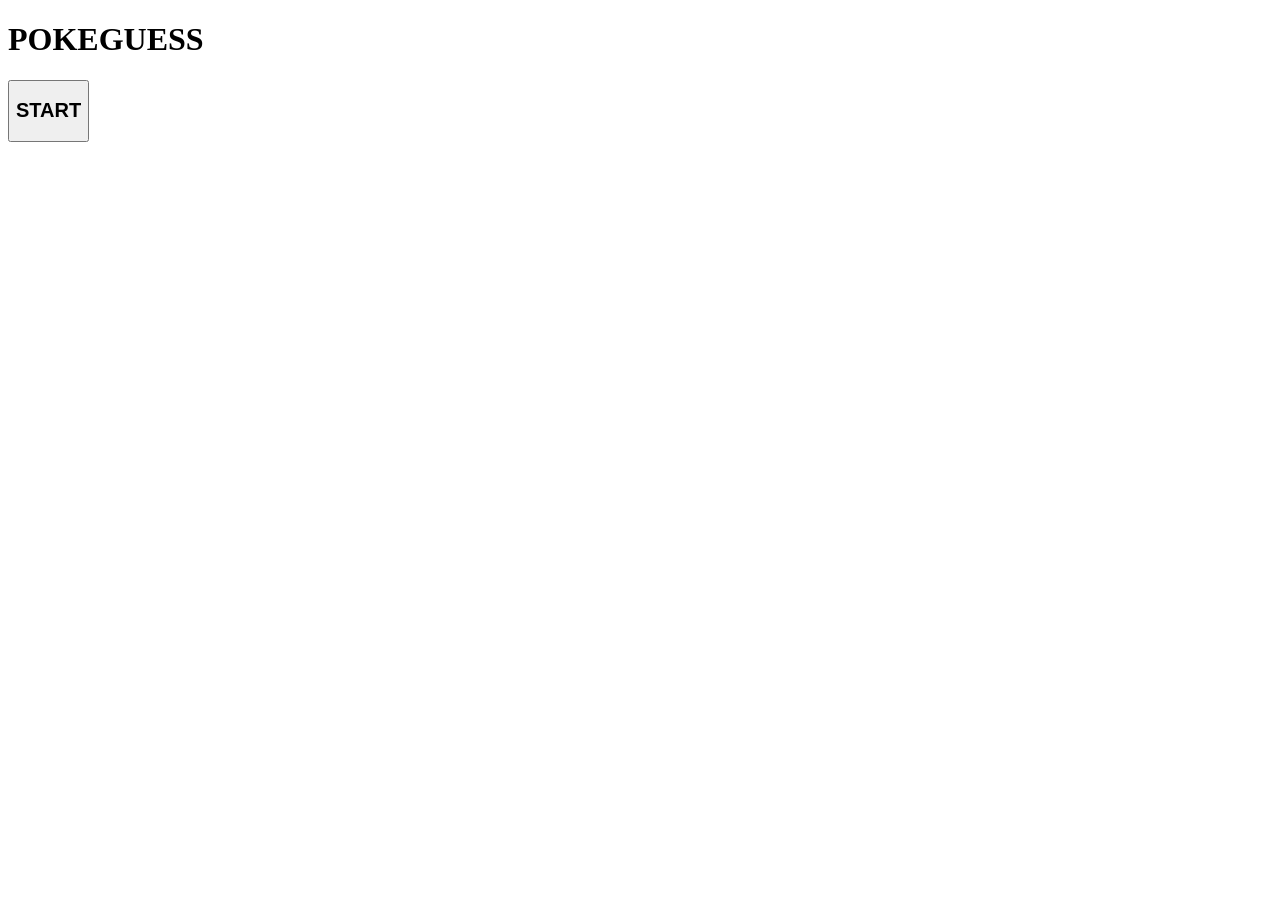
==== index.html @ 3ab1233c "archivos pero sin la carpeta xd" ====
<!DOCTYPE html>
<html lang="en">
<head>
    <meta charset="UTF-8">
    <meta name="viewport" content="width=device-width, initial-scale=1.0">
     <link rel="stylesheet" href="estilos.css">
    <title>PokeGuess</title>
</head>
<body>
    <h1>POKEGUESS</h1>

    <button><h2>START</h2></button>

</body>
</html>
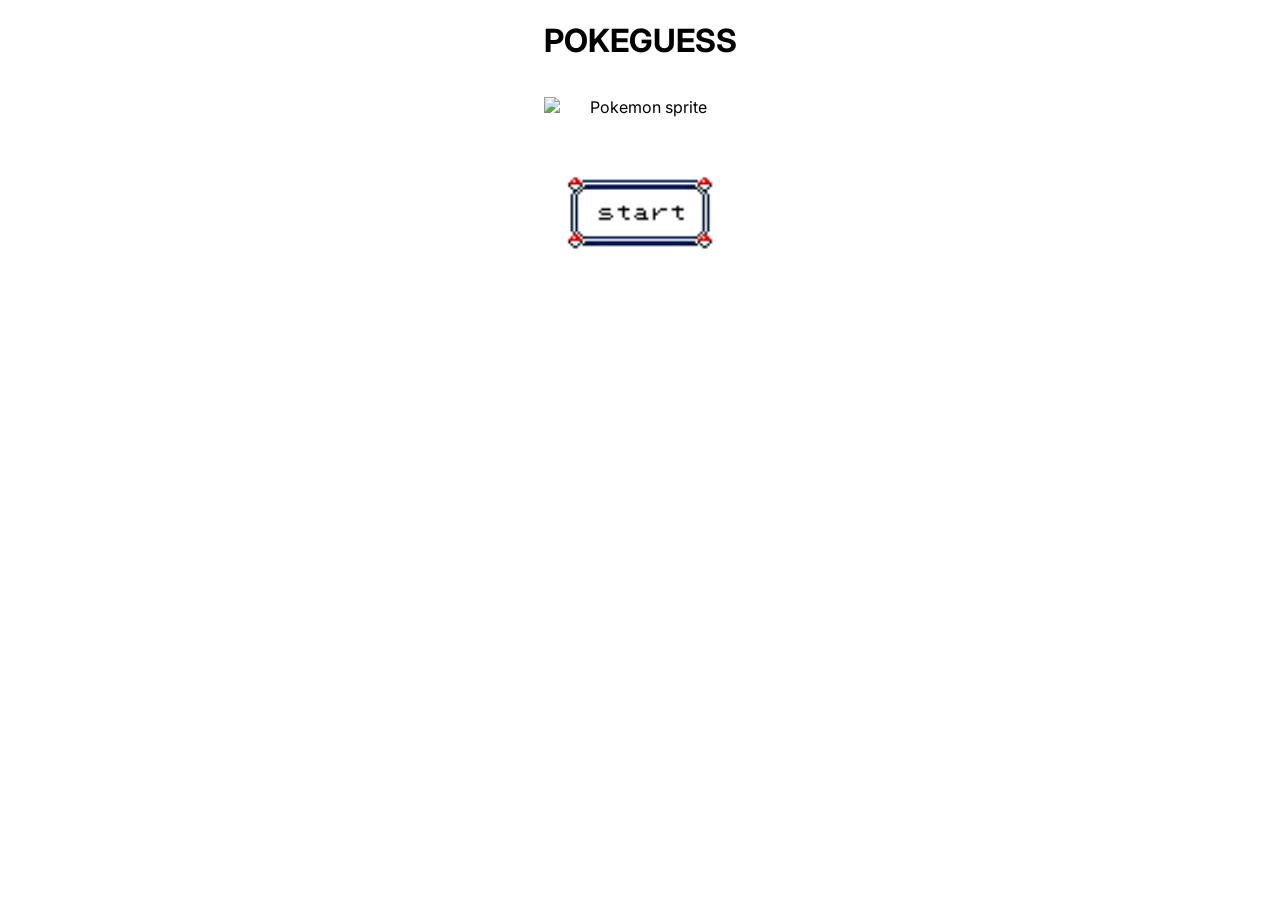
==== commit 6bc243e0: "Add files via upload" ====
--- a/index.html
+++ b/index.html
@@ -9,7 +9,15 @@
 <body>
     <h1>POKEGUESS</h1>
 
-    <button><h2>START</h2></button>
+    <div id="pokemon-container">
+        <img id="pokemonimg" alt="Pokemon sprite" src="" />
+    </div>
+
+  
+    <a href="adivinar.html"><img id="boton" src="/img/start.png" alt="start"></a>
+
+    <script src="script.js"></script>
+
 
 </body>
 </html>
--- a/estilos.css
+++ b/estilos.css
@@ -0,0 +1,37 @@
+@import url('https://fonts.googleapis.com/css2?family=Inter:wght@400;600&display=swap');
+
+* {
+    font-family: 'Inter', system-ui, sans-serif;
+}
+
+body {
+    margin: 0;
+    min-height: 100vh;
+    place-items: center;
+    text-align: center;
+}
+
+#pokemon-container {
+    display: grid;
+    place-items: center;
+
+}
+
+#pokemonimg {
+    width: 192px;
+    height: auto;
+    margin: 15px
+}
+
+#boton {
+    border: none;
+    padding: 15px 30px;
+    cursor: pointer;
+    width: 200px;
+    height: auto;
+
+}
+
+#boton:hover {
+    transform: translateY(-2px);
+}
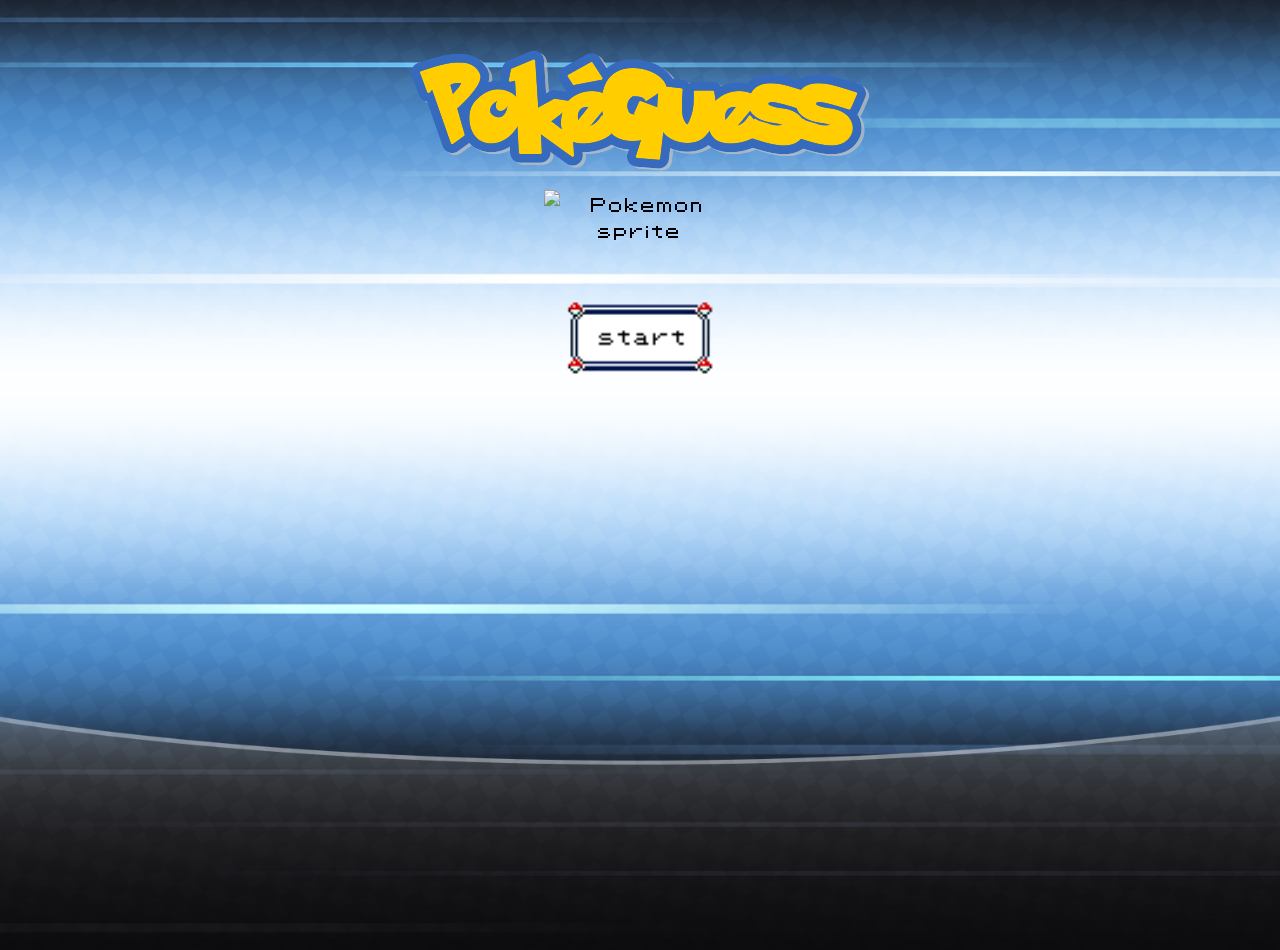
==== commit db65fd75: "Update index.html agregue puntos a /img" ====
--- a/index.html
+++ b/index.html
@@ -7,17 +7,17 @@
     <title>PokeGuess</title>
 </head>
 <body>
-    <h1>POKEGUESS</h1>
+    <a href="index.html"><img src="./img/b47899dedd3ec1736a5d97e75fab5787.png" alt="Pokeguess"></a>
 
     <div id="pokemon-container">
         <img id="pokemonimg" alt="Pokemon sprite" src="" />
     </div>
 
   
-    <a href="adivinar.html"><img id="boton" src="/img/start.png" alt="start"></a>
+    <a href="adivinar.html"><img id="boton" src="./img/start.png" alt="start"></a>
 
     <script src="script.js"></script>
 
 
 </body>
-</html>+</html>
--- a/estilos.css
+++ b/estilos.css
@@ -1,7 +1,12 @@
-@import url('https://fonts.googleapis.com/css2?family=Inter:wght@400;600&display=swap');
+@font-face {
+  font-family: 'Pokemon';
+  src: url(/font/Pokemon\ Classic.ttf) format('truetype');
+  font-weight: normal;
+  font-style: normal;
+}
 
 * {
-    font-family: 'Inter', system-ui, sans-serif;
+    font-family: 'Pokemon', sans-serif;
 }
 
 body {
@@ -9,6 +14,12 @@
     min-height: 100vh;
     place-items: center;
     text-align: center;
+    padding-top: 50px ;
+    background-image: url(./img/5swu8a.png);
+    background-position: center;
+    background-repeat: no-repeat;
+    background-size: cover;    
+
 }
 
 #pokemon-container {
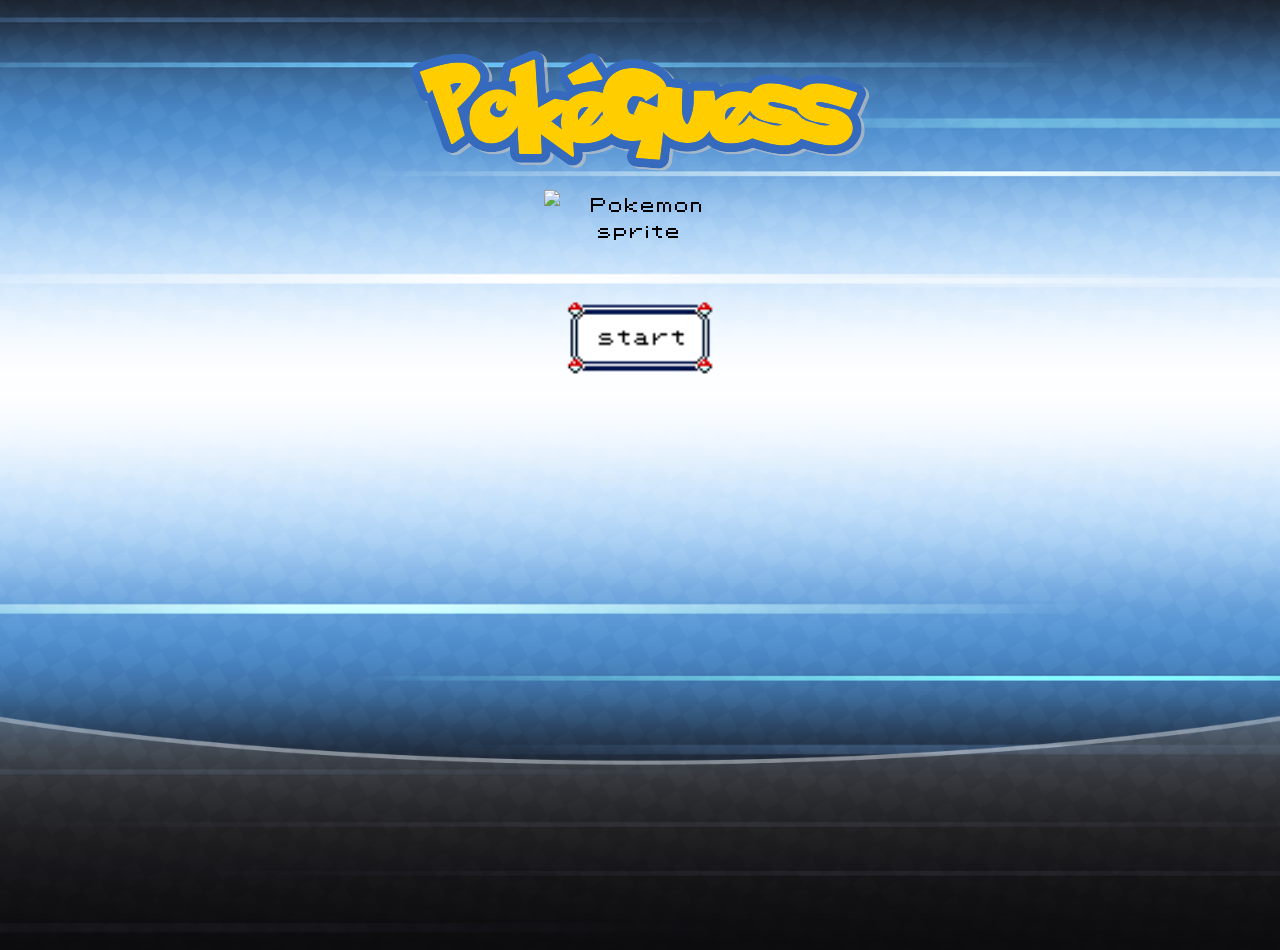
==== commit 6bb8ff2a: "Add files via upload" ====
--- a/index.html
+++ b/index.html
@@ -7,7 +7,7 @@
     <title>PokeGuess</title>
 </head>
 <body>
-    <a href="index.html"><img src="./img/b47899dedd3ec1736a5d97e75fab5787.png" alt="Pokeguess"></a>
+    <a href="index.html"><img src="./img/pokeguess.png" alt="Pokeguess"></a>
 
     <div id="pokemon-container">
         <img id="pokemonimg" alt="Pokemon sprite" src="" />
--- a/estilos.css
+++ b/estilos.css
@@ -1,6 +1,6 @@
 @font-face {
   font-family: 'Pokemon';
-  src: url(/font/Pokemon\ Classic.ttf) format('truetype');
+  src: url(./font/Pokemon.ttf) format('truetype');
   font-weight: normal;
   font-style: normal;
 }
@@ -15,7 +15,7 @@
     place-items: center;
     text-align: center;
     padding-top: 50px ;
-    background-image: url(./img/5swu8a.png);
+    background-image: url(./img/fondo.png);
     background-position: center;
     background-repeat: no-repeat;
     background-size: cover;    
@@ -40,7 +40,6 @@
     cursor: pointer;
     width: 200px;
     height: auto;
-
 }
 
 #boton:hover {
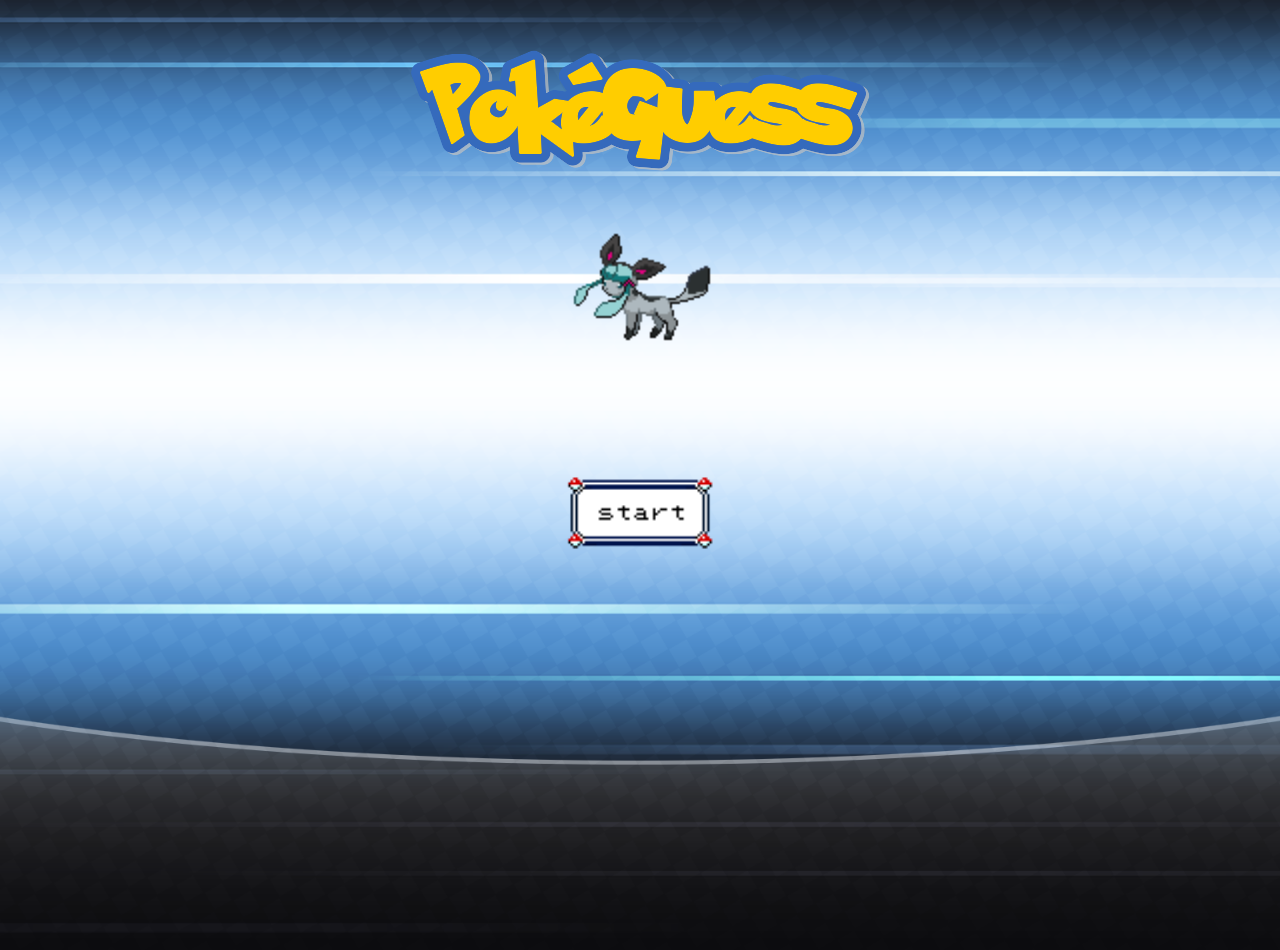
==== commit 05d15db0: "Actualización masiva de archivos Nuevo codigo donde se compara los fakemons del json y los pokemon d" ====
--- a/index.html
+++ b/index.html
@@ -14,7 +14,7 @@
     </div>
 
   
-    <a href="adivinar.html"><img id="boton" src="./img/start.png" alt="start"></a>
+    <a href="adivinar.html"><img class="boton" src="./img/start.png" alt="start"></a>
 
     <script src="script.js"></script>
 
--- a/estilos.css
+++ b/estilos.css
@@ -34,14 +34,14 @@
     margin: 15px
 }
 
-#boton {
+.boton {
     border: none;
-    padding: 15px 30px;
     cursor: pointer;
     width: 200px;
     height: auto;
+    margin: 50px;
 }
 
-#boton:hover {
+.boton:hover {
     transform: translateY(-2px);
 }
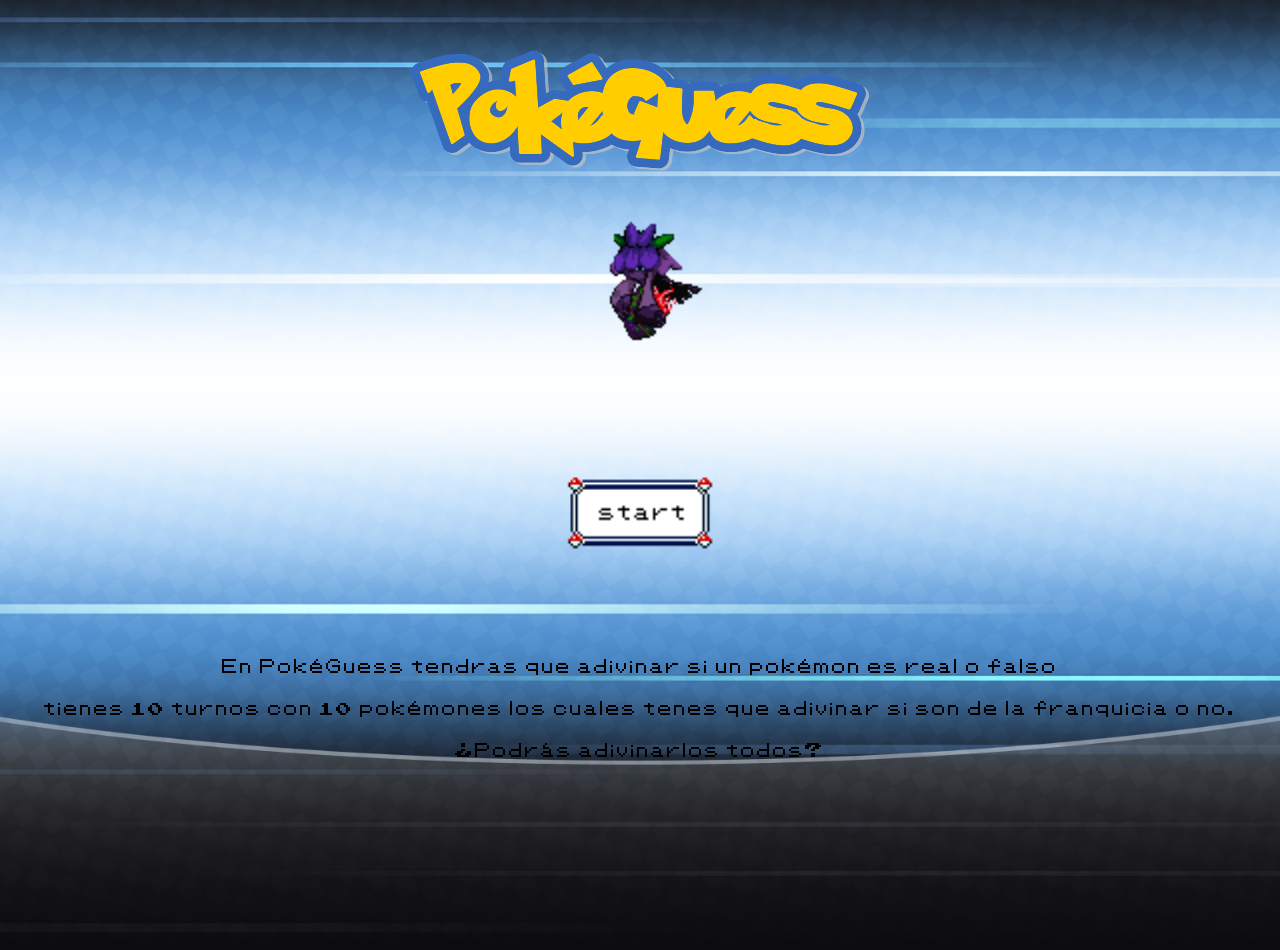
==== commit 99903b17: "Add game instructions to index.html Added game instructions and rules to the main page." ====
--- a/index.html
+++ b/index.html
@@ -12,10 +12,13 @@
     <div id="pokemon-container">
         <img id="pokemonimg" alt="Pokemon sprite" src="" />
     </div>
-
   
     <a href="adivinar.html"><img class="boton" src="./img/start.png" alt="start"></a>
-
+    
+    <p> En PokéGuess tendras que adivinar si un pokémon es real o falso </p> 
+    <p> tienes 10 turnos con 10 pokémones los cuales tenes que adivinar si son de la franquicia o no. </p>
+    <p> ¿Podrás adivinarlos todos? </p> 
+    
     <script src="script.js"></script>
 
 
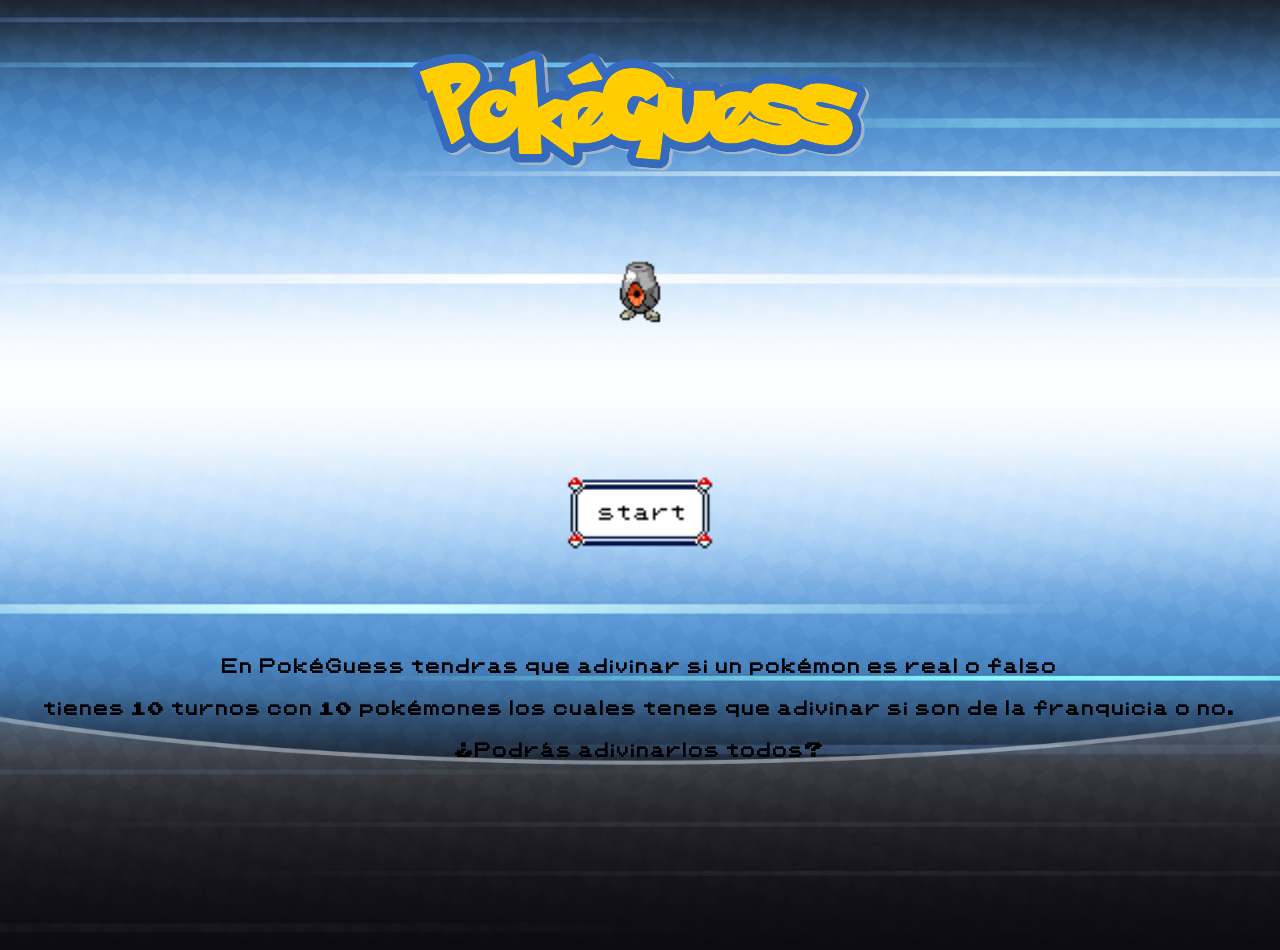
==== commit bba153df: "Enhance text visibility with bold formatting Bolded the instructions and questions in the game descr" ====
--- a/index.html
+++ b/index.html
@@ -15,9 +15,9 @@
   
     <a href="adivinar.html"><img class="boton" src="./img/start.png" alt="start"></a>
     
-    <p> En PokéGuess tendras que adivinar si un pokémon es real o falso </p> 
-    <p> tienes 10 turnos con 10 pokémones los cuales tenes que adivinar si son de la franquicia o no. </p>
-    <p> ¿Podrás adivinarlos todos? </p> 
+    <p><b> En PokéGuess tendras que adivinar si un pokémon es real o falso </b></p> 
+    <p><b> tienes 10 turnos con 10 pokémones los cuales tenes que adivinar si son de la franquicia o no. </b></p>
+    <p><b> ¿Podrás adivinarlos todos? </b></p> 
     
     <script src="script.js"></script>
 
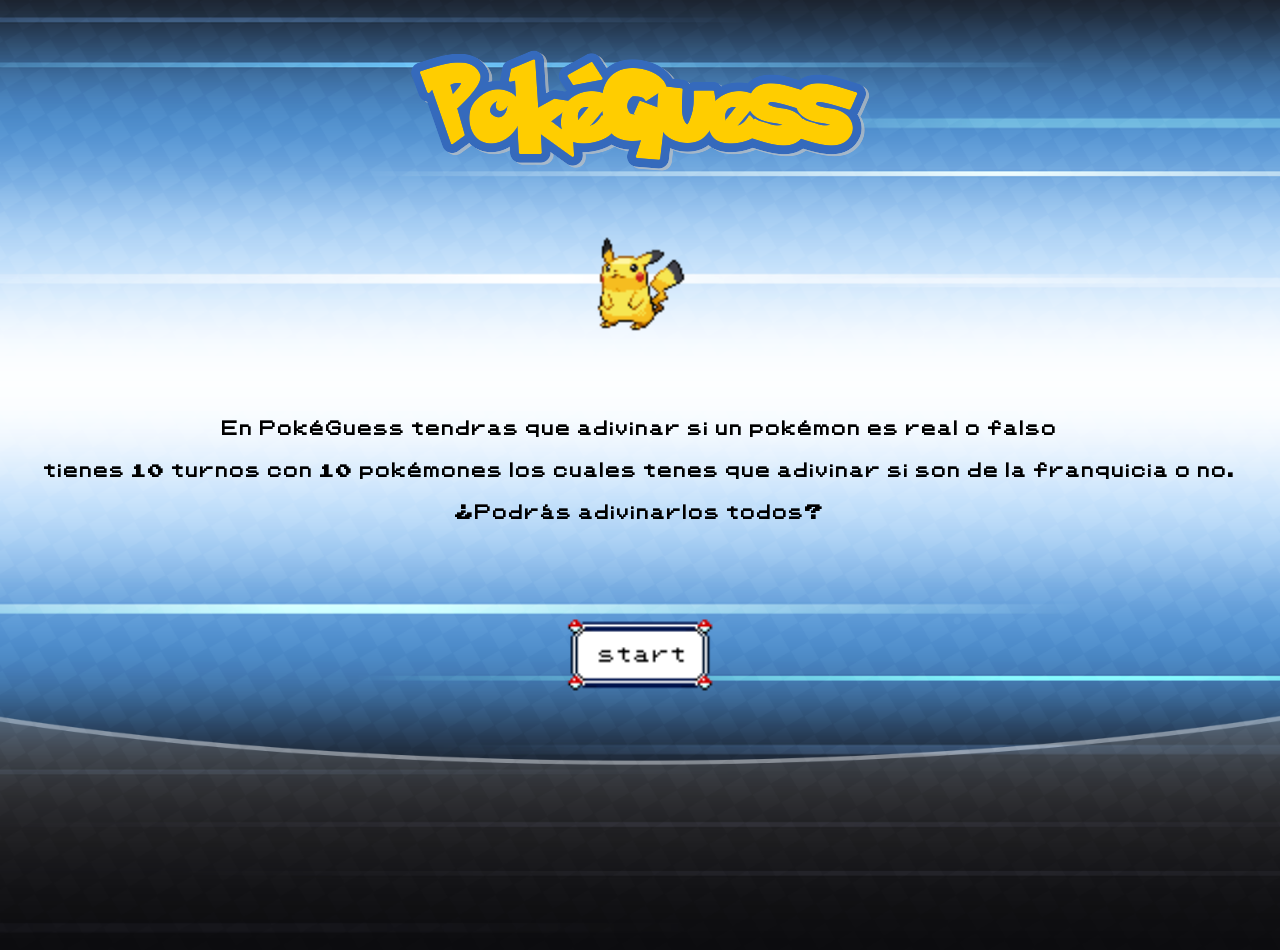
==== commit 7ca83f55: "Fix HTML formatting and structure" ====
--- a/index.html
+++ b/index.html
@@ -12,12 +12,12 @@
     <div id="pokemon-container">
         <img id="pokemonimg" alt="Pokemon sprite" src="" />
     </div>
-  
-    <a href="adivinar.html"><img class="boton" src="./img/start.png" alt="start"></a>
-    
+
     <p><b> En PokéGuess tendras que adivinar si un pokémon es real o falso </b></p> 
     <p><b> tienes 10 turnos con 10 pokémones los cuales tenes que adivinar si son de la franquicia o no. </b></p>
     <p><b> ¿Podrás adivinarlos todos? </b></p> 
+    
+    <a href="adivinar.html"><img class="boton" src="./img/start.png" alt="start"></a>
     
     <script src="script.js"></script>
 
